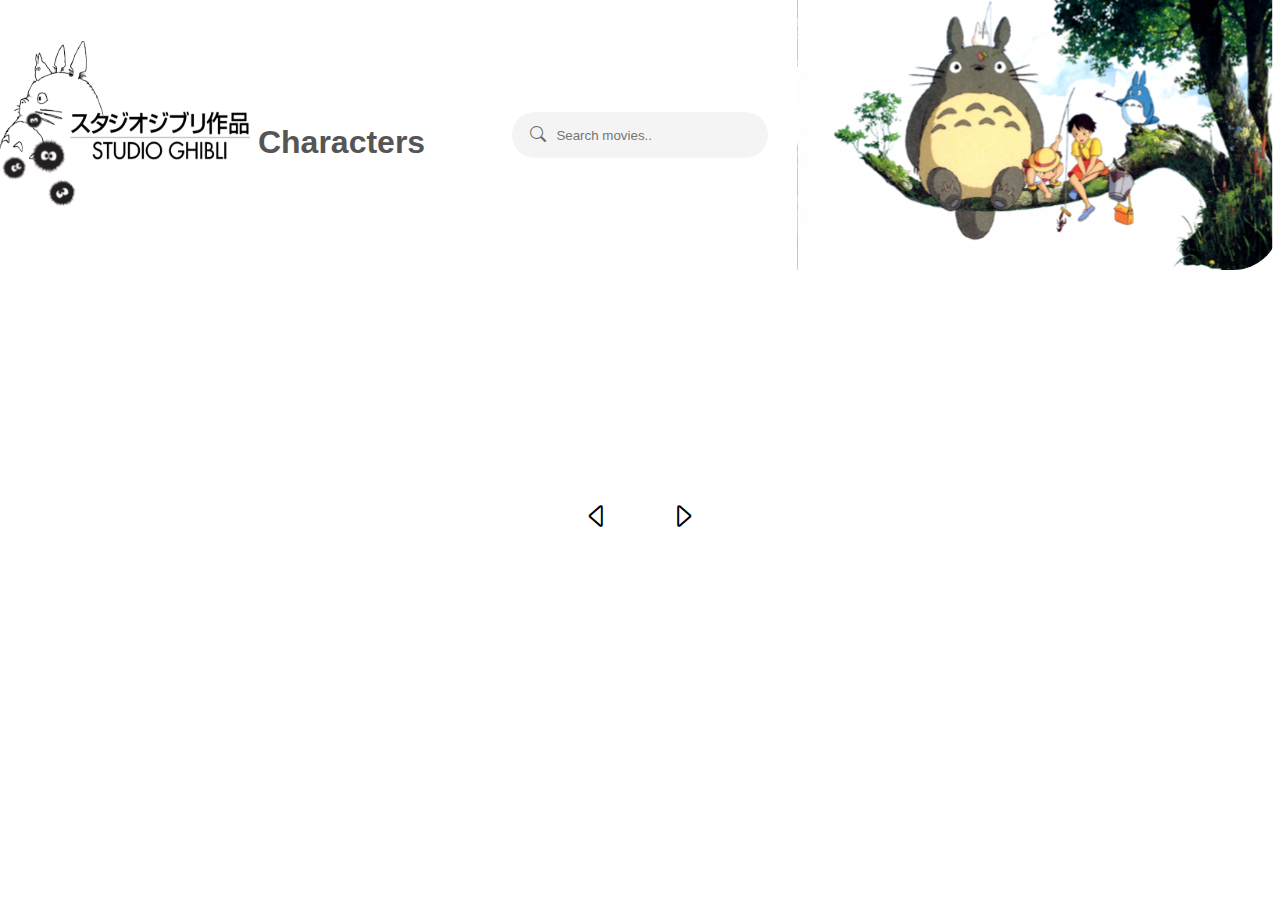
==== character/character.html @ 995cdcef "Studio Ghibli" ====
<!DOCTYPE html>
<html lang="pt-br">
<head>
    <meta charset="UTF-8">
    <meta name="viewport" content="width=device-width, initial-scale=1.0">
    <link rel="stylesheet" href="./style.css">
    <link rel="stylesheet" href="https://cdn.jsdelivr.net/npm/bootstrap-icons@1.11.1/font/bootstrap-icons.css">
    <link rel="icon" href="./img/icon.gif">
    <script src="node.js" defer></script>
    <link href="https://cdn.jsdelivr.net/npm/bootstrap@5.3.2/dist/css/bootstrap.min.css" rel="stylesheet" integrity="sha384-T3c6CoIi6uLrA9TneNEoa7RxnatzjcDSCmG1MXxSR1GAsXEV/Dwwykc2MPK8M2HN" crossorigin="anonymous">
    <title>Characters</title>
</head>
<body>

    <header>
        <div class="conteiner1">
            <div class="start">
                <img  class="logo" src="./img/LogoStudioGhibli.svg" alt="Logo">
                <h1>Characters</h1>
            </div>
            <div class="imgPoeira"></div>
            
        </div>
        <div class="conteiner2">
            <div class="searchMovies">
                <i class="bi bi-search"></i>
                <input placeholder="Search movies.." type="text"> 
            </div>
        </div>
        <div class="conteiner3">
            <img class="imgTotoro" src="./img/ArvoreTotoro.svg">
        </div>
   
    </header>

    <main>
        <section>
            <i class="bi bi-caret-left leftbutton"></i>
            <div id="films-list">
                <!-- Aqui serão exibidos os filmes da API -->
            </div>
            <i class="bi bi-caret-right"></i>
        </section>

    </main>

    
</body>
</html>
---- character/style.css ----
*{
    margin: 0;
    padding: 0;
    box-sizing: border-box;
    font-family: 'Inria Sans', sans-serif;
}

header{
    width: 100vw;
    height: 30vh;
    display: flex;
    align-items: center;
    justify-content: space-between;
}
.conteiner1{
    width: 40vw;
    height: 100%;
    display: flex;
    align-items: center;
    justify-content: center;
}
.conteiner1 .start{
    display: flex;
    align-items: end;
    padding-bottom: 68px;
    gap: 8px;
    color: rgb(85, 85, 85);
}
.logo{
    height: 120px;
}
.conteiner1 .imgPoeira{
    position: relative;
    top: 30px;
    left: -435px;
    height: 140px;
    width: 120px;
    background-image: url(./img/Poeira.svg);
    background-size: cover;
}

.conteiner2{
    width: 20vw;
    height: 100%;
    display: flex;
    align-items: center;
    justify-content: center;
}
.conteiner2 .searchMovies{
    background-color: #f4f4f4;
    border-radius: 24px;
    height: 46px;
    width: 300px;
    display: flex;
    align-items: center;
    justify-content: center;
    gap: 2px;
    padding-left: 2px;
    color: #6b6b6b;
}
.conteiner2 .searchMovies input{
    border: none;
    background-color: #f4f4f4;
    border-radius: 24px;
    padding: 2px 8px;
    width: 80%;
}

.conteiner3{
    width: 40vw;
    height: 100%;
    display: flex;
    align-items: start;
    justify-content: end;
}
.conteiner3 .imgTotoro{
    height: 100%;
    width: 490px;
    border-radius: 0px 0px 47px 0px;
}


main{
    height: 55vh;
    display: flex;
    align-items: center;
    justify-content: center;
}
section{
    width: 70%;
    height: 100%;
    display: flex;
    align-items: center;
    justify-content: center;
    gap: 28px;
    font-size: 30px;
}
/* .item{
    width: 300px;
    height: 450px;
    background-image: url(./img/image\ 10.svg);
    background-size: cover;
    border-radius: 6px;
    transition: .4s;
}
.central{
    width: 340px;
    height: 490px;
}
.item:hover{
    transform: scale(1.09);
    cursor: pointer;
}
 */

.bi:hover{
    transform: scale(1.09);
    cursor: pointer;
    color: grey;
}

#films-list{
    height: 100%;
    display: flex;
    overflow: hidden;
    gap: 24px;
}
.cardFilm{
    width: 400px;
    padding: 24px;
}

.conteudo{
    width: 330px;
}
.cardFilm img{
     width: 310px;
     border-radius: 8px;
}

.desativado{
    display: none;
}
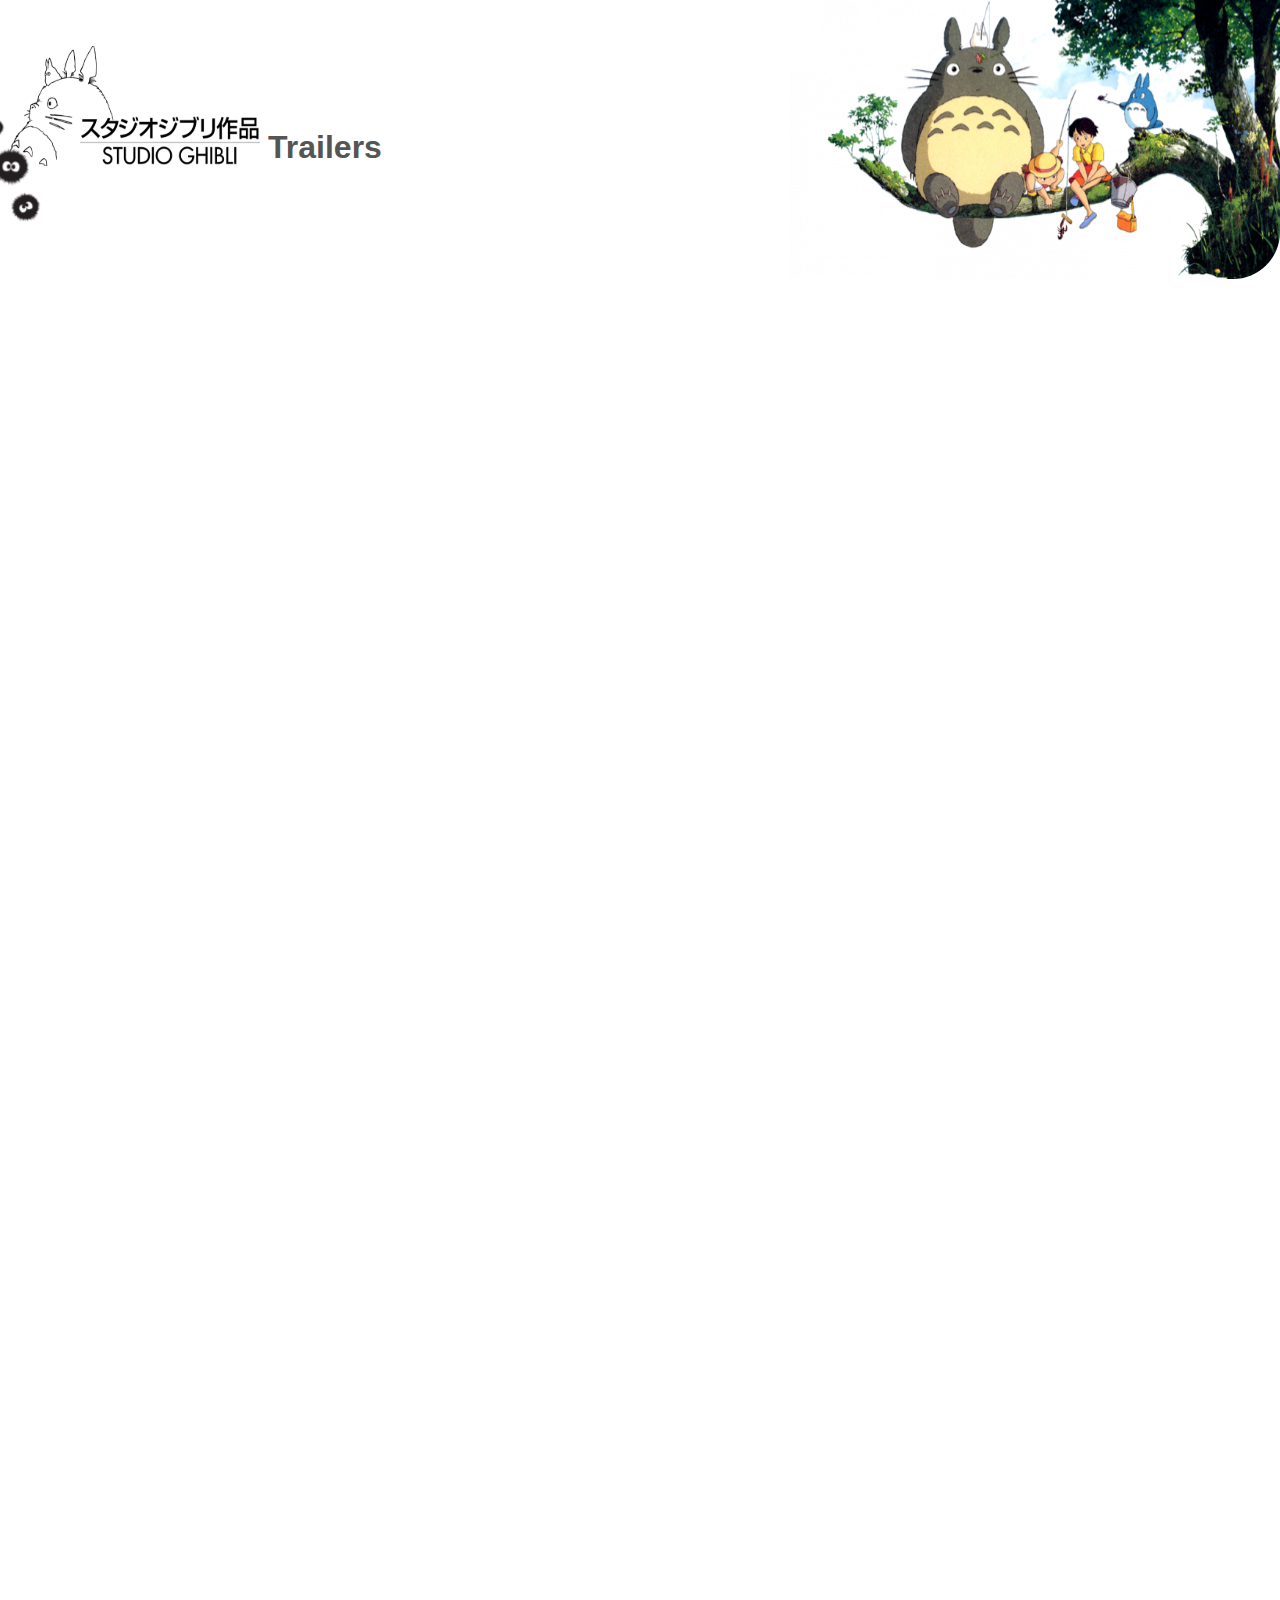
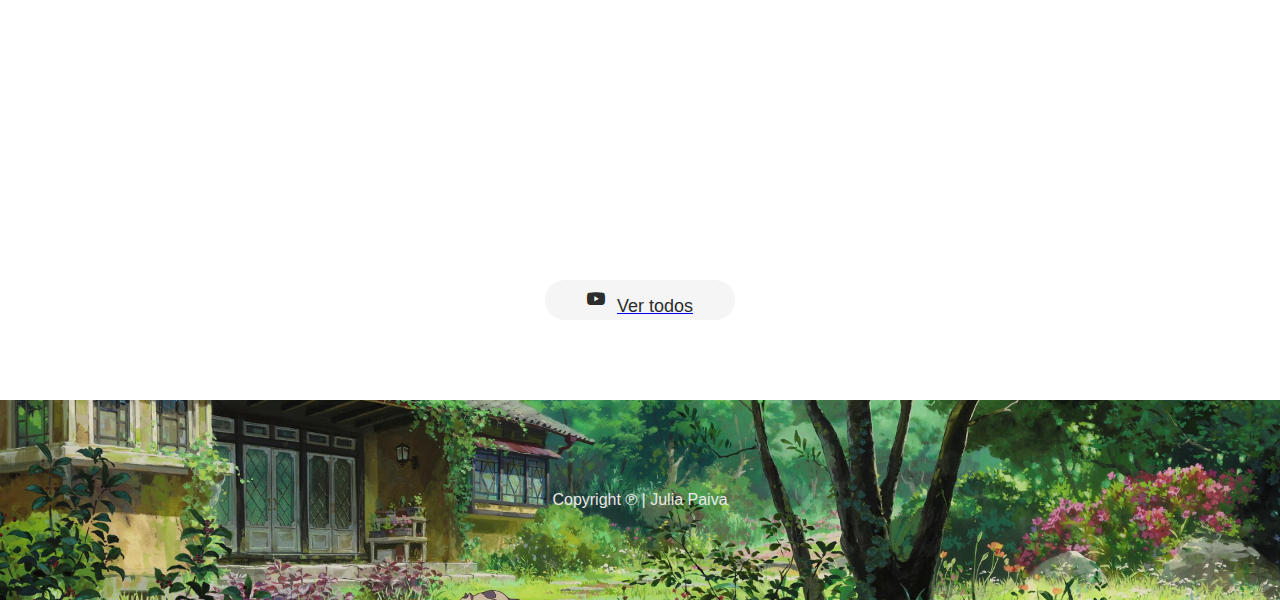
==== commit aa7e6d70: "Studio Ghibli" ====
--- a/character/character.html
+++ b/character/character.html
@@ -5,10 +5,10 @@
     <meta name="viewport" content="width=device-width, initial-scale=1.0">
     <link rel="stylesheet" href="./style.css">
     <link rel="stylesheet" href="https://cdn.jsdelivr.net/npm/bootstrap-icons@1.11.1/font/bootstrap-icons.css">
-    <link rel="icon" href="./img/icon.gif">
+    <link rel="icon" href="./img/IconPage.svg">
     <script src="node.js" defer></script>
     <link href="https://cdn.jsdelivr.net/npm/bootstrap@5.3.2/dist/css/bootstrap.min.css" rel="stylesheet" integrity="sha384-T3c6CoIi6uLrA9TneNEoa7RxnatzjcDSCmG1MXxSR1GAsXEV/Dwwykc2MPK8M2HN" crossorigin="anonymous">
-    <title>Characters</title>
+    <title>Watch</title>
 </head>
 <body>
 
@@ -16,17 +16,12 @@
         <div class="conteiner1">
             <div class="start">
                 <img  class="logo" src="./img/LogoStudioGhibli.svg" alt="Logo">
-                <h1>Characters</h1>
+                <h1>Trailers</h1>
             </div>
             <div class="imgPoeira"></div>
             
         </div>
-        <div class="conteiner2">
-            <div class="searchMovies">
-                <i class="bi bi-search"></i>
-                <input placeholder="Search movies.." type="text"> 
-            </div>
-        </div>
+     
         <div class="conteiner3">
             <img class="imgTotoro" src="./img/ArvoreTotoro.svg">
         </div>
@@ -34,15 +29,37 @@
     </header>
 
     <main>
-        <section>
-            <i class="bi bi-caret-left leftbutton"></i>
-            <div id="films-list">
-                <!-- Aqui serão exibidos os filmes da API -->
-            </div>
-            <i class="bi bi-caret-right"></i>
+        <section class="trailers">
+            <iframe width="1271" height="715" src="https://www.youtube.com/embed/-BVG41qJaQY?list=PLVfHJfXFDXRiHhV7RMBf_uLo7r3N4TfOQ" title="Arrietty - Celebrate Studio Ghibli - Official Trailer" frameborder="0" allow="accelerometer; autoplay; clipboard-write; encrypted-media; gyroscope; picture-in-picture; web-share" allowfullscreen></iframe>
+            <iframe width="1271" height="715" src="https://www.youtube.com/embed/oCIeWol8jVk?list=PLVfHJfXFDXRiHhV7RMBf_uLo7r3N4TfOQ" title="Howl&#39;s Moving Castle - Celebrate Studio Ghibli - Official Trailer" frameborder="0" allow="accelerometer; autoplay; clipboard-write; encrypted-media; gyroscope; picture-in-picture; web-share" allowfullscreen></iframe>
+            <iframe width="1271" height="715" src="https://www.youtube.com/embed/srW-wajSxog?list=PLVfHJfXFDXRiHhV7RMBf_uLo7r3N4TfOQ" title="My Neighbor Totoro - Celebrate Studio Ghibli - Official Trailer" frameborder="0" allow="accelerometer; autoplay; clipboard-write; encrypted-media; gyroscope; picture-in-picture; web-share" allowfullscreen></iframe>
+            <iframe width="1271" height="715" src="https://www.youtube.com/embed/Zc4obWGVgGs?list=PLVfHJfXFDXRiHhV7RMBf_uLo7r3N4TfOQ" title="Ponyo - Celebrate Studio Ghibli - Official Trailer" frameborder="0" allow="accelerometer; autoplay; clipboard-write; encrypted-media; gyroscope; picture-in-picture; web-share" allowfullscreen></iframe>
+            <iframe width="893" height="502" src="https://www.youtube.com/embed/k6HzOTKfkxQ?list=PLVfHJfXFDXRiHhV7RMBf_uLo7r3N4TfOQ" title="Spirited Away - Celebrate Studio Ghibli - Official Trailer" frameborder="0" allow="accelerometer; autoplay; clipboard-write; encrypted-media; gyroscope; picture-in-picture; web-share" allowfullscreen></iframe>
+            <iframe width="893" height="502" src="https://www.youtube.com/embed/ZXjn0h1F73Y?list=PLVfHJfXFDXRiHhV7RMBf_uLo7r3N4TfOQ" title="From Up On Poppy Hill - Celebrate Studio Ghibli - Official Trailer" frameborder="0" allow="accelerometer; autoplay; clipboard-write; encrypted-media; gyroscope; picture-in-picture; web-share" allowfullscreen></iframe>
+            <iframe width="893" height="502" src="https://www.youtube.com/embed/uM1fzCdPHSU?list=PLVfHJfXFDXRiHhV7RMBf_uLo7r3N4TfOQ" title="Kiki&#39;s Delivery Service - Celebrate Studio Ghibli - Official Trailer" frameborder="0" allow="accelerometer; autoplay; clipboard-write; encrypted-media; gyroscope; picture-in-picture; web-share" allowfullscreen></iframe>
+            <iframe width="893" height="502" src="https://www.youtube.com/embed/OByMAt1FzAk?list=PLVfHJfXFDXRiHhV7RMBf_uLo7r3N4TfOQ" title="Pom Poko - Celebrate Studio Ghibli - Official Trailer" frameborder="0" allow="accelerometer; autoplay; clipboard-write; encrypted-media; gyroscope; picture-in-picture; web-share" allowfullscreen></iframe>
+            <iframe width="893" height="502" src="https://www.youtube.com/embed/MFtWeaCyl8M?list=PLVfHJfXFDXRiHhV7RMBf_uLo7r3N4TfOQ" title="The Kingdom of Dreams and Madness - Celebrate Studio Ghibli - Official Trailer" frameborder="0" allow="accelerometer; autoplay; clipboard-write; encrypted-media; gyroscope; picture-in-picture; web-share" allowfullscreen></iframe>
+            <iframe width="893" height="502" src="https://www.youtube.com/embed/R6X_rhZqnE0?list=PLVfHJfXFDXRiHhV7RMBf_uLo7r3N4TfOQ" title="Whisper of the Heart - Celebrate! Studio Ghibli - Official Trailer" frameborder="0" allow="accelerometer; autoplay; clipboard-write; encrypted-media; gyroscope; picture-in-picture; web-share" allowfullscreen></iframe>
+            <iframe width="893" height="502" src="https://www.youtube.com/embed/wdMaF6yu7Yo?list=PLVfHJfXFDXRiHhV7RMBf_uLo7r3N4TfOQ" title="Grave of the Fireflies - Celebrate Studio Ghibli - Official Trailer" frameborder="0" allow="accelerometer; autoplay; clipboard-write; encrypted-media; gyroscope; picture-in-picture; web-share" allowfullscreen></iframe>
+            <iframe width="893" height="502" src="https://www.youtube.com/embed/PgNEZ-Ps61w?list=PLVfHJfXFDXRiHhV7RMBf_uLo7r3N4TfOQ" title="Laputa: Castle in the Sky - Celebrate Studio Ghibli - Official Trailer" frameborder="0" allow="accelerometer; autoplay; clipboard-write; encrypted-media; gyroscope; picture-in-picture; web-share" allowfullscreen></iframe>
+        </section>
+
+        <section class="more">
+            <a href="https://www.youtube.com/watch?v=6uRMq2HKRRo&list=PLVfHJfXFDXRiHhV7RMBf_uLo7r3N4TfOQ">
+                <div class="search">
+                    <i class="bi bi-youtube"></i>
+                    <p>Ver todos</p>
+                </div>
+            </a>
+
         </section>
 
     </main>
+    
+
+    <footer>
+        <p>Copyright ℗  |  Julia Paiva</p>
+    </footer>
 
     
 </body>
--- a/character/style.css
+++ b/character/style.css
@@ -4,10 +4,12 @@
     box-sizing: border-box;
     font-family: 'Inria Sans', sans-serif;
 }
-
+body{
+    overflow-x: hidden;
+}
 header{
     width: 100vw;
-    height: 30vh;
+    height: 280px;
     display: flex;
     align-items: center;
     justify-content: space-between;
@@ -74,70 +76,74 @@
     justify-content: end;
 }
 .conteiner3 .imgTotoro{
-    height: 100%;
+    height: 278.6px;
     width: 490px;
     border-radius: 0px 0px 47px 0px;
 }
 
 
 main{
-    height: 55vh;
+    padding-top: 40px;
+    display: flex;
+    flex-direction: column;
+    justify-content: center;
+    align-items: center;
+}
+.trailers{
+    width: 90%;
+    padding: 20px;
+    flex-wrap: wrap;
+    display: flex;
+    justify-content: center;
+    align-items: center;
+    gap: 12px;
+}
+.more{
+    width: 100vw;
+    height: 200px;
     display: flex;
     align-items: center;
     justify-content: center;
 }
-section{
-    width: 70%;
-    height: 100%;
+
+.search{
+    background-color: #F5F5F5;
+    color: #2C2C2C;
+    border-radius: 24px;
+    height: 40px;
+    width: 190px;
+    font-size: 18px;
     display: flex;
     align-items: center;
     justify-content: center;
-    gap: 28px;
-    font-size: 30px;
+    transition: .4s;
+    text-decoration: none;
+    gap: 12px;
 }
-/* .item{
-    width: 300px;
-    height: 450px;
-    background-image: url(./img/image\ 10.svg);
-    background-size: cover;
-    border-radius: 6px;
-    transition: .4s;
+.search p{
+    padding-top: 12px;
 }
-.central{
-    width: 340px;
-    height: 490px;
-}
-.item:hover{
-    transform: scale(1.09);
+
+.search:hover{
+    box-shadow: 4px 6px rgb(178, 230, 173);
+    transform: scale(1.07);
+    color: #F5F5F5;
+    border: 2px solid #F5F5F5;
+    background-color:rgb(0, 0, 0, .0);
     cursor: pointer;
 }
- */
-
-.bi:hover{
-    transform: scale(1.09);
-    cursor: pointer;
-    color: grey;
+iframe{
+    width: 400px;
+    height: 230px;
 }
 
-#films-list{
-    height: 100%;
+footer{
     display: flex;
-    overflow: hidden;
-    gap: 24px;
-}
-.cardFilm{
-    width: 400px;
-    padding: 24px;
-}
-
-.conteudo{
-    width: 330px;
-}
-.cardFilm img{
-     width: 310px;
-     border-radius: 8px;
-}
-
-.desativado{
-    display: none;
+    justify-content: center;
+    align-items: center;
+    height: 200px;
+    background-image: url(./img/BackgroundFooter.svg);
+    background-size: cover;
+    background-position: 70%;
+    color: #EAE8E8;
 }